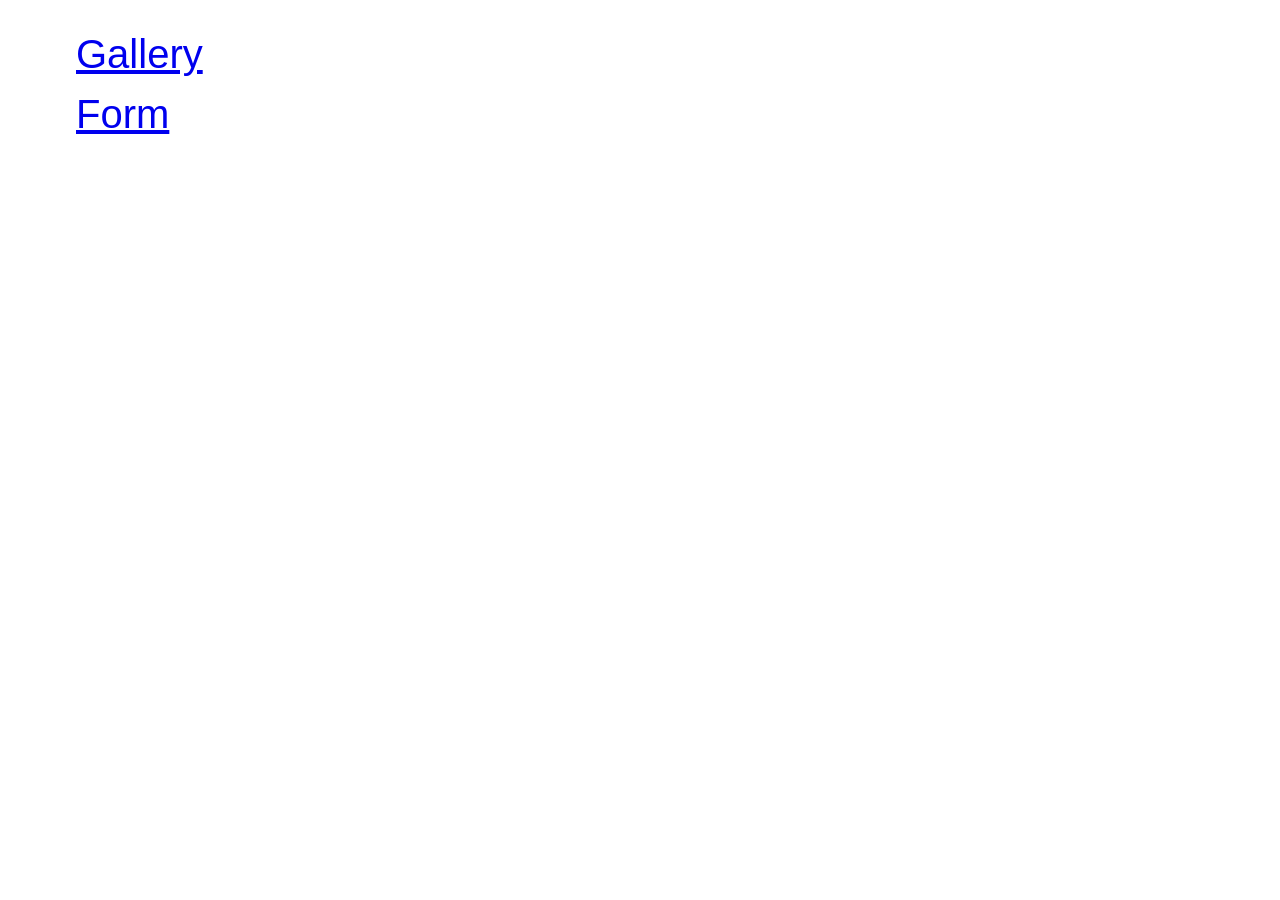
==== src/index.html @ 4a6a8baf "Initial commit" ====
<!DOCTYPE html>
<html lang="en">
  <head>
    <meta charset="UTF-8" />
    <link rel="icon" type="image/svg+xml" href="/favicon.svg" />
    <meta name="viewport" content="width=device-width, initial-scale=1.0" />
    <title>Homework-9</title>
    <link rel="stylesheet" href="./css/styles.css" />
  </head>
  <body>
    <ul>
      <li><a class="page-link" href="./1-gallery.html">Gallery</a></li>
      <li><a class="page-link" href="./2-form.html">Form</a></li>
    </ul>
  </body>
</html>
---- src/css/styles.css ----
@import url('form-styles.css');
@import url('gallery-styles.css');

* {
  box-sizing: border-box;
}

body {
  margin: 0 auto;
  background-color: #fff;
  padding: 24px;
  font-family: 'Montserrat', sans-serif;
  line-height: 1.5;
  color: #2e2f42;
}

.back-link {
  display: block;
  margin-bottom: 50px;
}

.page-link {
  font-size: 40px;
}
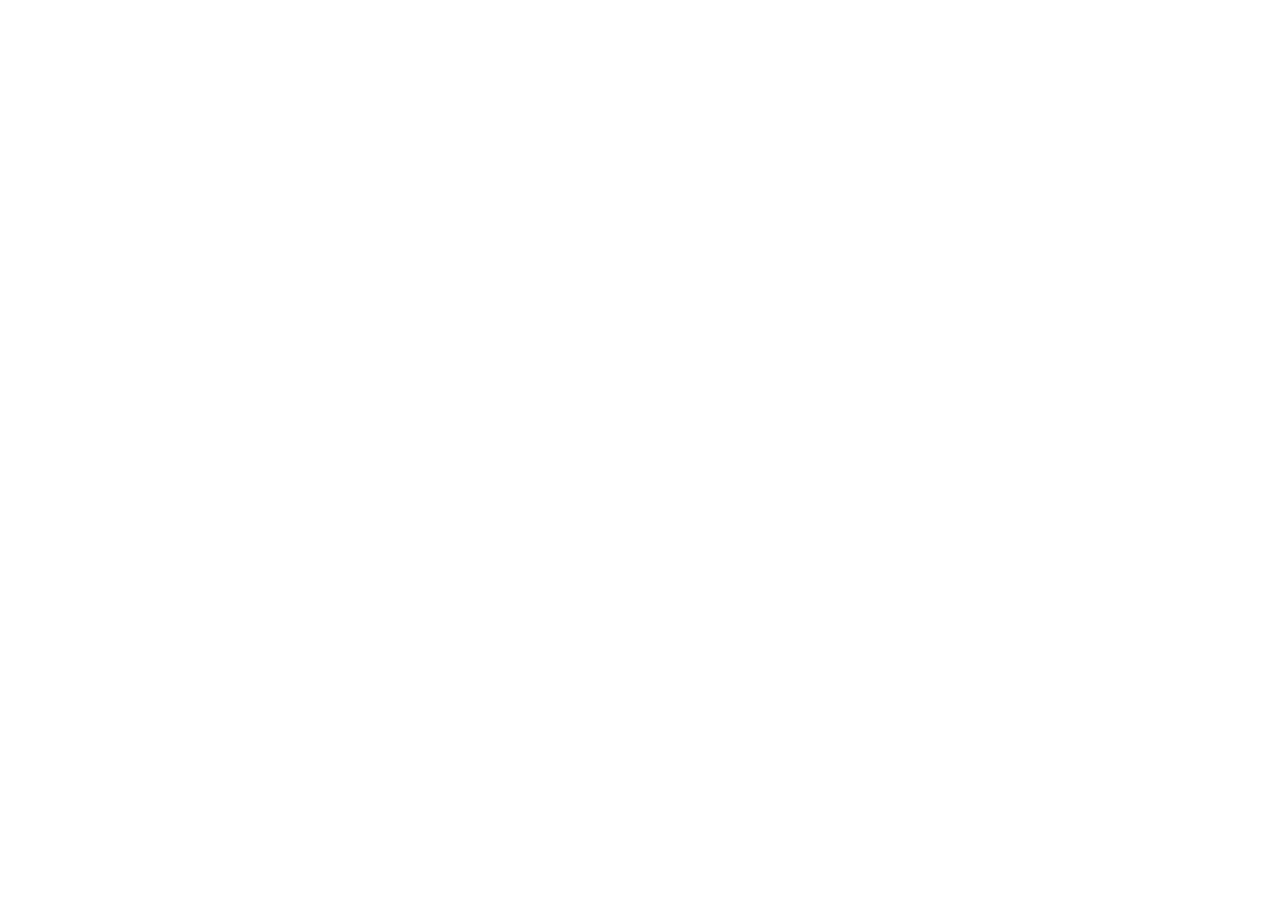
==== commit 44a910e6: "made structure" ====
--- a/src/index.html
+++ b/src/index.html
@@ -7,10 +7,5 @@
     <title>Homework-9</title>
     <link rel="stylesheet" href="./css/styles.css" />
   </head>
-  <body>
-    <ul>
-      <li><a class="page-link" href="./1-gallery.html">Gallery</a></li>
-      <li><a class="page-link" href="./2-form.html">Form</a></li>
-    </ul>
-  </body>
+  <body></body>
 </html>
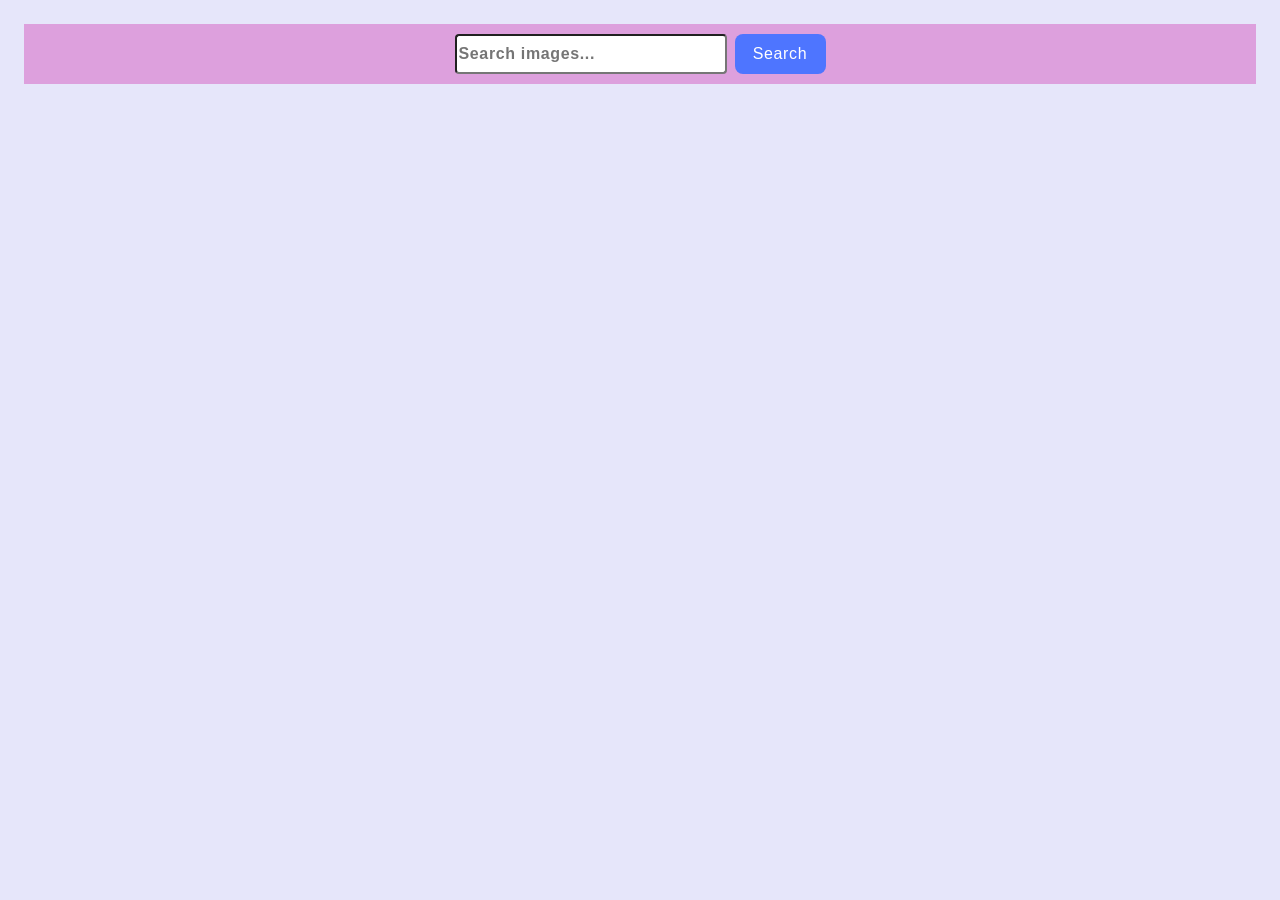
==== commit 1e471ea0: "complete" ====
--- a/src/index.html
+++ b/src/index.html
@@ -4,8 +4,20 @@
     <meta charset="UTF-8" />
     <link rel="icon" type="image/svg+xml" href="/favicon.svg" />
     <meta name="viewport" content="width=device-width, initial-scale=1.0" />
-    <title>Homework-9</title>
+    <title>Homework-11</title>
     <link rel="stylesheet" href="./css/styles.css" />
   </head>
-  <body></body>
+  <body>
+    <form class="search-form">
+      <input
+        type="text"
+        name="searchQuery"
+        autocomplete="off"
+        placeholder="Search images..."
+      />
+      <button type="submit">Search</button>
+    </form>
+    <ul class="gallery"></ul>
+    <script type="module" src="./main.js"></script>
+  </body>
 </html>
--- a/src/css/styles.css
+++ b/src/css/styles.css
@@ -1,5 +1,4 @@
-@import url('form-styles.css');
-@import url('gallery-styles.css');
+@import url('./spinner.css');
 
 * {
   box-sizing: border-box;
@@ -7,18 +6,112 @@
 
 body {
   margin: 0 auto;
-  background-color: #fff;
+  background-color: lavender;
   padding: 24px;
   font-family: 'Montserrat', sans-serif;
   line-height: 1.5;
   color: #2e2f42;
 }
 
-.back-link {
+img {
   display: block;
-  margin-bottom: 50px;
+  width: 100%;
+  object-fit: cover;
+  height: 100%;
 }
 
-.page-link {
-  font-size: 40px;
+ul {
+  list-style-type: none;
+  margin: 0 auto;
+  padding-left: 0;
+  width: 1128px;
 }
+
+.gallery {
+  display: flex;
+  flex-wrap: wrap;
+  gap: 24px;
+}
+
+.gallery-item {
+  width: calc((100% - 48px) / 3);
+  display: flex;
+  flex-direction: column;
+  border: 1px solid #808080;
+  background-color: #fff;
+  transition: transform 250ms linear;
+}
+
+.gallery-item:hover {
+  transform: scale(1.04);
+}
+
+p {
+  margin: 0;
+}
+
+.info {
+  display: flex;
+  width: 360px;
+  height: 48px;
+  justify-content: space-evenly;
+  align-items: center;
+}
+
+.info-item {
+  display: flex;
+  flex-direction: column;
+  font-weight: 600;
+  font-size: 12px;
+  line-height: 1.33;
+  letter-spacing: 0.04em;
+  align-items: center;
+}
+
+.info-span {
+  line-height: 2;
+}
+
+.gallery-link {
+  height: 152px;
+}
+
+.search-form {
+  display: flex;
+  gap: 8px;
+  justify-content: center;
+  margin-bottom: 32px;
+  align-items: center;
+  background-color: plum;
+  height: 60px;
+}
+
+input {
+  display: inline-block;
+  width: 272px;
+  height: 40px;
+  border-radius: 4px;
+  outline: transparent;
+  font-size: 16px;
+  letter-spacing: 0.04em;
+  font-weight: 700;
+}
+
+button {
+  border-radius: 8px;
+  padding: 8px 16px;
+  width: 91px;
+  height: 40px;
+  cursor: pointer;
+  border: none;
+  background-color: #4e75ff;
+  font-weight: 500;
+  font-size: 16px;
+  letter-spacing: 0.04em;
+  color: #fff;
+  transition: background-color 250ms linear;
+}
+
+button:hover {
+  background-color: #6c8cff;
+}
